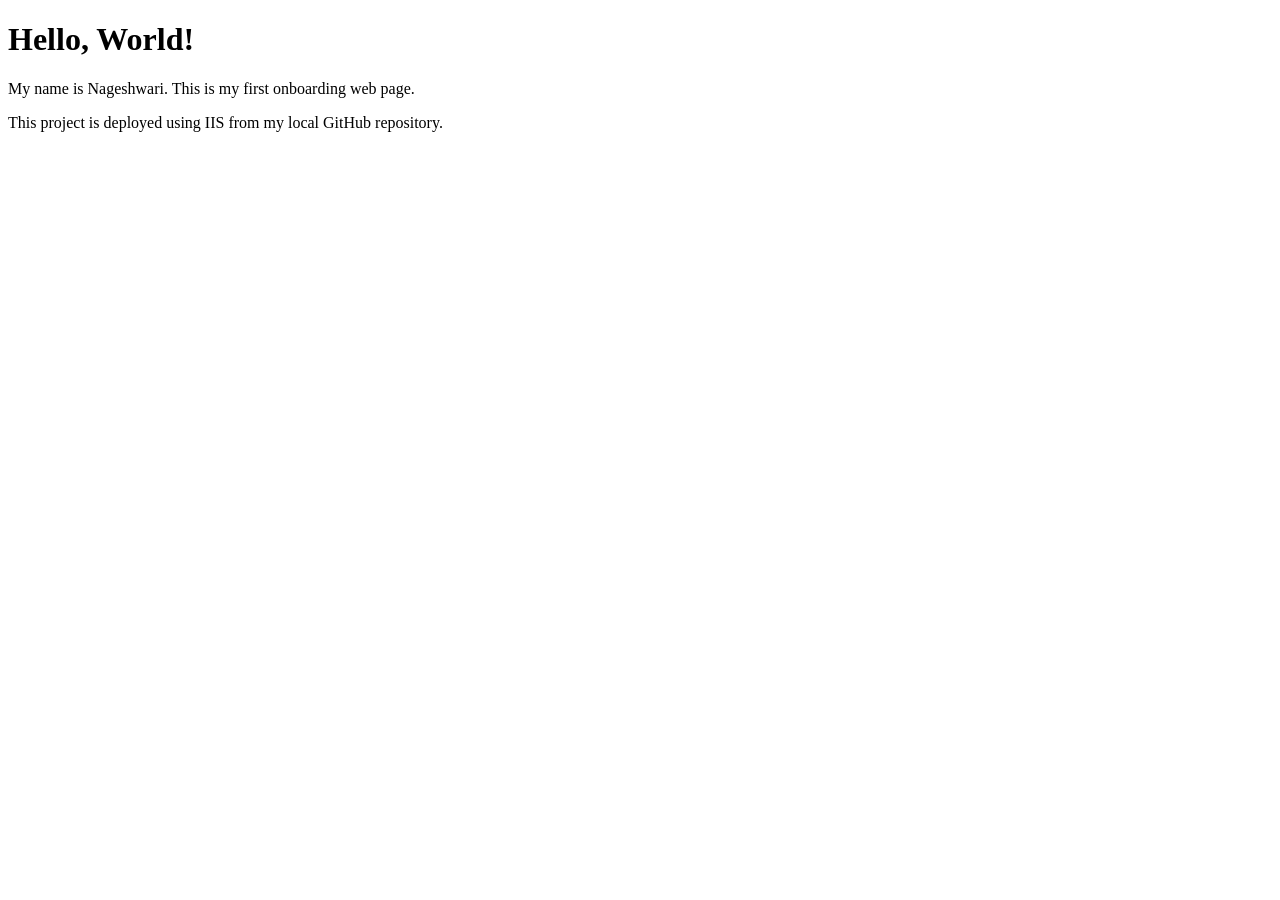
==== 1- Hello Web/index.html @ 5e3101ea "Added Hello Web page" ====
<!DOCTYPE html>
<html lang="en">
<head>
    <meta charset="UTF-8">
    <meta name="viewport" content="width=device-width, initial-scale=1.0">
    <title>Hello Web</title>
</head>
<body>
    <h1>Hello, World!</h1>

    <p>
        My name is Nageshwari. This is my first onboarding web page.
    </p>

    <p>
        This project is deployed using IIS from my local GitHub repository.
    </p>
</body>
</html>
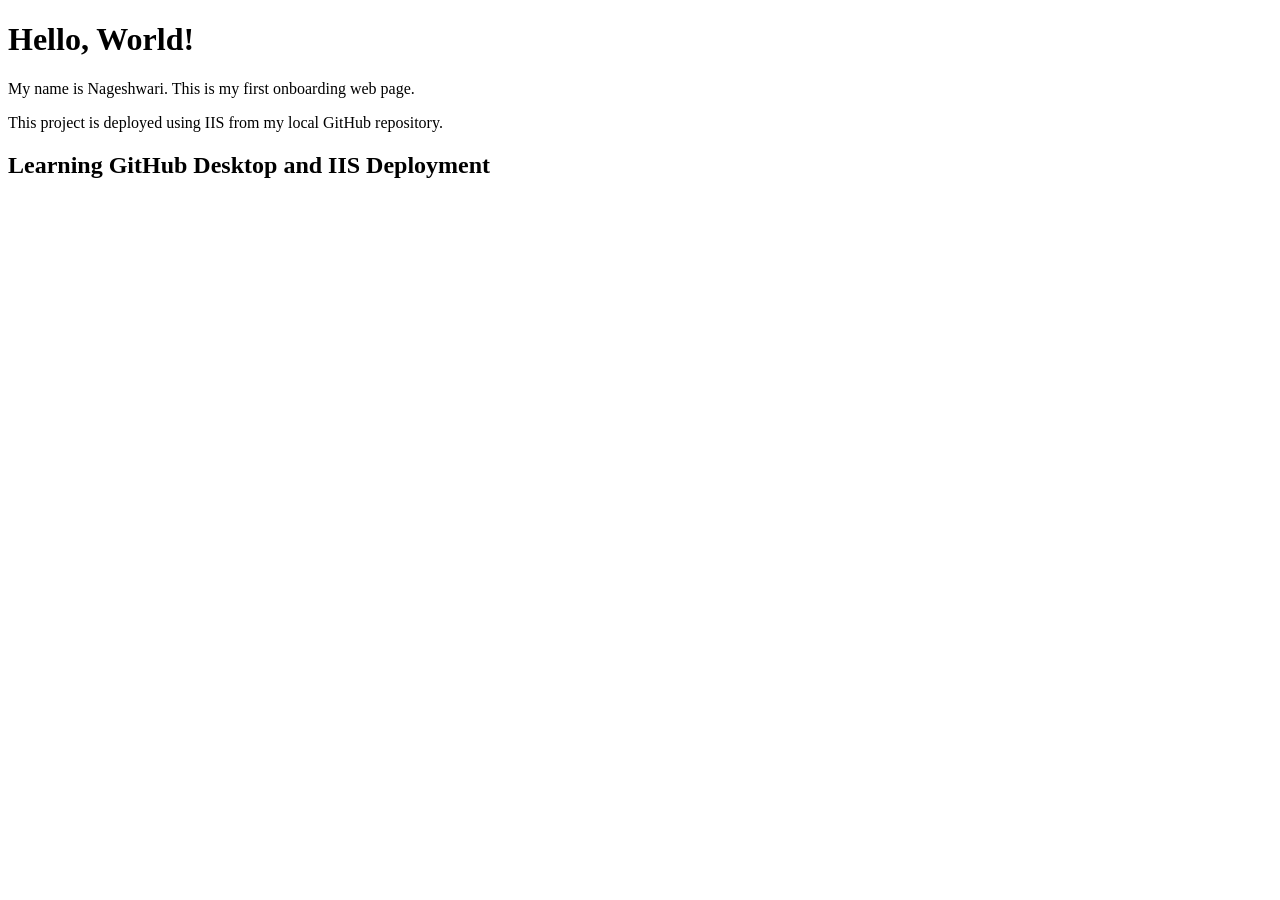
==== commit 82dad173: "Updated Hello Web page" ====
--- a/1- Hello Web/index.html
+++ b/1- Hello Web/index.html
@@ -15,5 +15,6 @@
     <p>
         This project is deployed using IIS from my local GitHub repository.
     </p>
+    <h2>Learning GitHub Desktop and IIS Deployment</h2>
 </body>
 </html>
